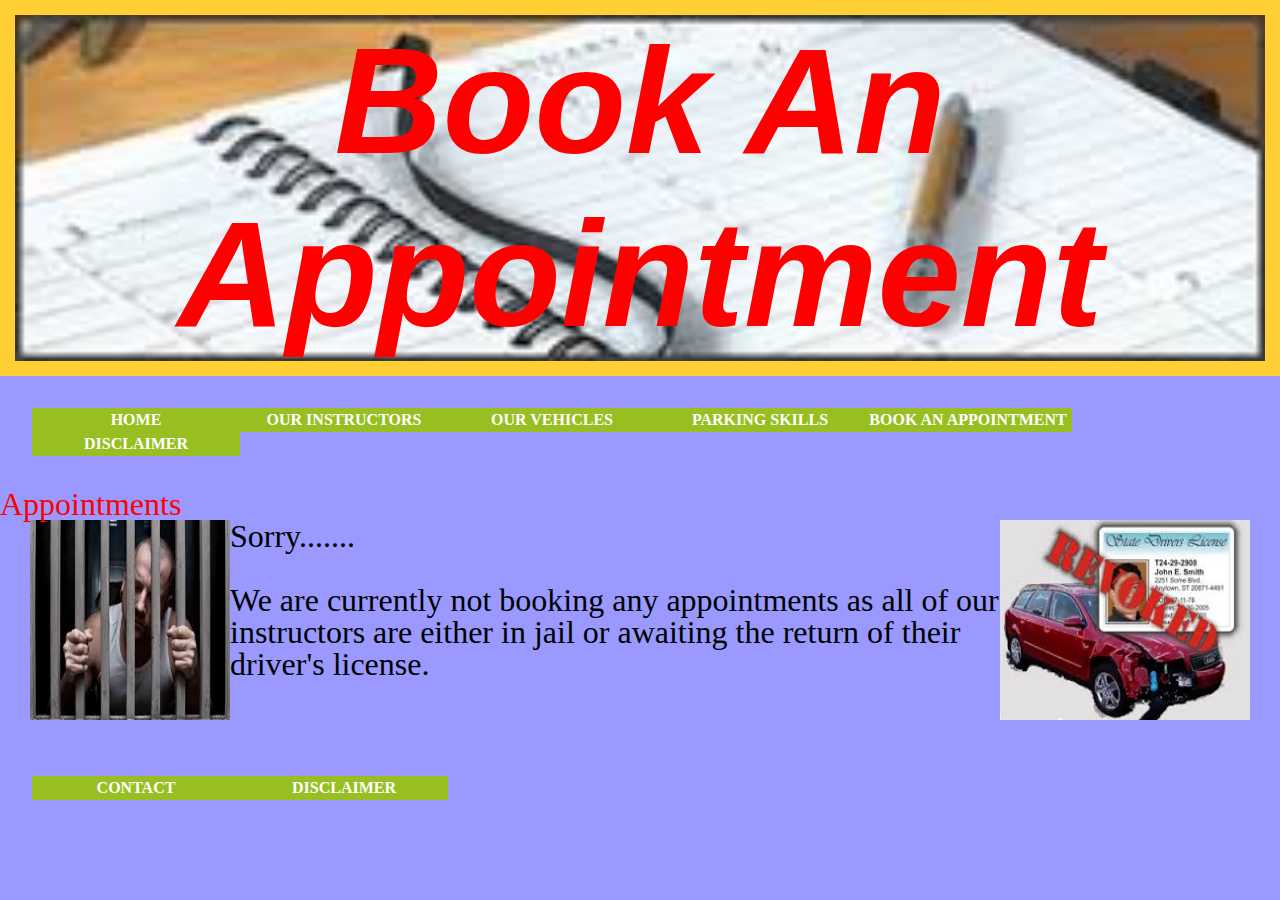
==== appointment.html @ 53e55c63 "Initial commit for driving school" ====
<!DOCTYPE html>
<html>
	<head>
		<meta charset="UTF-8">
		<title>Appointment</title>
		<link rel="stylesheet" type="text/css" href="css/style.css">

		<body>
	<header class="masthead_appointment">
		
	
		
		<h1><center><font color="red">Book An Appointment</center></h1>
	


</header>

<nav>
<style>
ul {
    list-style-type: none;
    margin: 0;
    padding: 2em;
    overflow: hidden;
}

li {
    float: left;
}

a:link, a:visited {
    display: block;
    width: 200px;
    font-weight: bold;
    color: #FFFFFF;
    background-color: #98bf21;
    text-align: center;
    padding: 4px;
    text-decoration: none;
    text-transform: uppercase;
}

a:hover, a:active {
    background-color: #7A991A;
}
</style>
<ul>

		<li><a href="index.html">Home</a></li>
		<li><a href="instructors.html">Our Instructors</a></li>
		<li><a href="vehicles.html">Our Vehicles</a></li>
		<li><a href="parking.html">Parking Skills</a></li>
		<li><a href="appointment.html">Book an Appointment</a></li>
		<li><a href="disclaimer.html">Disclaimer</a></li>

	</ul>
		

</nav>

		<div class = "appointment">
			
			<h1>Appointments</h1>
			<p> <img class="floatleft" src="_images/in_jail.jpeg" alt="in jail" ><img class="floatright" src="_images/revoked.jpeg" alt="revoked" ><font color="black">Sorry.......</br></br>We are currently not booking any appointments as all of our instructors are either in jail or awaiting the return of their driver's license.</p>
		</div>
		</br></br></br></br>
		
<footer class="footer">
	<style>
ul {
    list-style-type: none;
    margin: 0;
    padding: 2em;
    overflow: hidden;
    font-size: 1em;

}

li {
    float: left;
}

a:link, a:visited {
    display: block;
    width: 200px;
    font-weight: bold;
    color: #FFFFFF;
    background-color: #98bf21;
    text-align: center;
    padding: 4px;
    text-decoration: none;
    text-transform: uppercase;
}

a:hover, a:active {
    background-color: #7A991A;
}
</style>
	<ul>

		<li><a href="contact.html">Contact</a></li>
		<li><a href="disclaimer.html">Disclaimer</a></li>
	
	</ul>

</footer>
			


		

		
	</body>
</html>
---- css/style.css ----
/* http://meyerweb.com/eric/tools/css/reset/ 
   v2.0 | 20110126
   License: none (public domain)
*/

html, body, div, span, applet, object, iframe,
h1, h2, h3, h4, h5, h6, p, blockquote, pre,
a, abbr, acronym, address, big, cite, code,
del, dfn, em, img, ins, kbd, q, s, samp,
small, strike, strong, sub, sup, tt, var,
b, u, i, center,
dl, dt, dd, ol, ul, li,
fieldset, form, label, legend,
table, caption, tbody, tfoot, thead, tr, th, td,
article, aside, canvas, details, embed, 
figure, figcaption, footer, header, hgroup, 
menu, nav, output, ruby, section, summary,
time, mark, audio, video {
    margin: 0;
    padding: 0;
    border: 0;
    font-size: 100%;
    font: inherit;
    vertical-align: baseline;
}
/* HTML5 display-role reset for older browsers */
article, aside, details, figcaption, figure, 
footer, header, hgroup, menu, nav, section {
    display: block;
}
body {
    line-height: 1;
}
ol, ul {
    list-style: none;
}
blockquote, q {
    quotes: none;
}
blockquote:before, blockquote:after,
q:before, q:after {
    content: '';
    content: none;
}
table {
    border-collapse: collapse;
    border-spacing: 0;
}

/*end reset*/

body{
     background-color:#9999ff;
}
.content-footer,
.masthead-heading,
.masthead-intro {
  text-align: center;

}

.masthead_home {
    /*padding: 1em;*/
    /*padding-top: 0em;*/
    padding-bottom: 2em;
    
    text-align: center;
    max-width: 1600px;
    /*max-height: 735px;*/
    margin-left: auto;
    margin-right: auto;
    background-image: url('../_images/d_school3.jpg');
    background-repeat: no-repeat;
    background-size: 100%;
    border: solid .1em #FFCF33;
    font: italic bold 150px arial, sans serif;

}
.home{
  font-size: 2em;

 }

.masthead_instructors {
    padding: 1em;

    text-align: center;
    max-width: 1600px;
    margin-left: auto;
    margin-right: auto;
    background-image: url('../_images/gang.jpg');
    background-repeat: no-repeat;
    background-size: 100%;
    border: solid .1em #FFCF33;
    font: italic bold 150px arial, sans serif;
}

.instructors {
    font-size: 2em;

}

.masthead_vehicles {
    padding: 1em;
    
    text-align: center;
    max-width: 1600px;
    margin-left: auto;
    margin-right: auto;
    background-image: url('../_images/clunkers.jpg');
    background-repeat: no-repeat;
    background-size: 100%;
    border: solid .1em #FFCF33;
    font: italic bold 150px arial, sans serif;

}
.vehicles {
    font-size: 2em;
}

.masthead_parking {
 
    padding-top: 1em;
    padding-bottom: 1em;
    
    text-align: center;
    max-width: 1600px;
    margin-left: auto;
    margin-right: auto;
    background-image: url('../_images/parking.jpeg');
    background-repeat: no-repeat;
    background-size: 100%;
    border: solid .1em #FFCF33;
    font: italic bold 150px arial, sans serif;

}
.parking {
    font-size: 2em;
}


.masthead_disclaimer {
    
    padding-top: 1em;
    padding-bottom: 1em;
    
    text-align: center;
    max-width: 1600px;
    margin-left: auto;
    margin-right: auto;
    background-image: url('../_images/disclaimer_2.jpeg');
    background-repeat: no-repeat;
    background-size: 100%;
    border: solid .1em #FFCF33;
    font: italic bold 150px arial, sans serif;
}
.disclaimer {
         font-size: 2em;
    
}

.masthead_appointment {
    //*padding-top: 1em;*/
    /*padding-bottom: .25em;*/
    /*padding-top: 1em;*/
    /*padding: 0;*/
    
    text-align: center;
    max-width: 1600px;
    margin-left: auto;
    margin-right: auto;
    background-image: url('../_images/appointment.jpeg');
    background-repeat: no-repeat;
    background-size: 100%;
    border: solid .1em #FFCF33;
    font: italic bold 150px arial, sans serif;

}
.appointment {

   font-size: 2em;
    align: center; 
}
.masthead_contact {
 
    padding-top: 1em;
    padding-bottom: 1em;
    
    text-align: center;
    max-width: 1600px;
    margin-left: auto;
    margin-right: auto;
    background-image: url('../_images/contact.jpeg');
    background-repeat: no-repeat;
    background-size: 100%;
    border: solid .1em #FFCF33;
    font: italic bold 150px arial, sans serif;

}
.contact {
    font-size: 2em;
}

.floatleft
{
    float: left;
    width: 200px;
    height: 200px;
    margin-left: 30px
}
.floatright{
    float: right;
    width: 250px;
    height: 200px;
    margin-right: 30px
}

.menu {

    text-align: center;

}
/*.footer{
    font-size: .5em
}*/
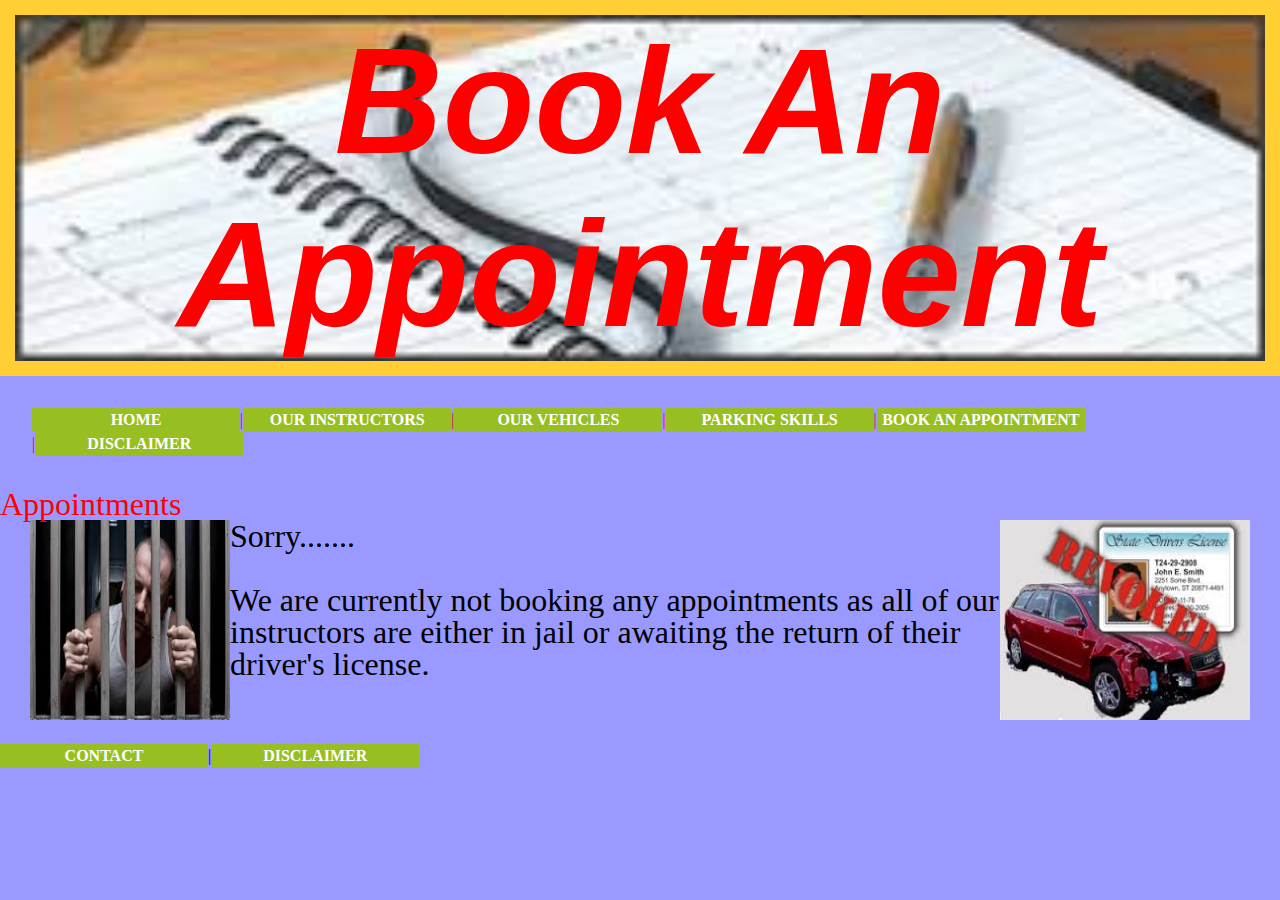
==== commit 4412bfb1: "changes 4/12 - 1" ====
--- a/appointment.html
+++ b/appointment.html
@@ -4,47 +4,16 @@
 		<meta charset="UTF-8">
 		<title>Appointment</title>
 		<link rel="stylesheet" type="text/css" href="css/style.css">
-
+	</head>
 		<body>
 	<header class="masthead_appointment">
 		
-	
-		
 		<h1><center><font color="red">Book An Appointment</center></h1>
-	
-
 
 </header>
 
-<nav>
-<style>
-ul {
-    list-style-type: none;
-    margin: 0;
-    padding: 2em;
-    overflow: hidden;
-}
+<nav class="nav">
 
-li {
-    float: left;
-}
-
-a:link, a:visited {
-    display: block;
-    width: 200px;
-    font-weight: bold;
-    color: #FFFFFF;
-    background-color: #98bf21;
-    text-align: center;
-    padding: 4px;
-    text-decoration: none;
-    text-transform: uppercase;
-}
-
-a:hover, a:active {
-    background-color: #7A991A;
-}
-</style>
 <ul>
 
 		<li><a href="index.html">Home</a></li>
@@ -56,7 +25,6 @@
 
 	</ul>
 		
-
 </nav>
 
 		<div class = "appointment">
@@ -67,36 +35,7 @@
 		</br></br></br></br>
 		
 <footer class="footer">
-	<style>
-ul {
-    list-style-type: none;
-    margin: 0;
-    padding: 2em;
-    overflow: hidden;
-    font-size: 1em;
-
-}
-
-li {
-    float: left;
-}
-
-a:link, a:visited {
-    display: block;
-    width: 200px;
-    font-weight: bold;
-    color: #FFFFFF;
-    background-color: #98bf21;
-    text-align: center;
-    padding: 4px;
-    text-decoration: none;
-    text-transform: uppercase;
-}
-
-a:hover, a:active {
-    background-color: #7A991A;
-}
-</style>
+	
 	<ul>
 
 		<li><a href="contact.html">Contact</a></li>
@@ -106,10 +45,5 @@
 
 </footer>
 			
-
-
-		
-
-		
 	</body>
 </html>--- a/css/style.css
+++ b/css/style.css
@@ -52,28 +52,68 @@
 body{
      background-color:#9999ff;
 }
-.content-footer,
-.masthead-heading,
-.masthead-intro {
-  text-align: center;
-
+.nav
+
+ul {
+    list-style-type: none;
+    margin: 0;
+    padding: 2em;
+    overflow: hidden;
+}
+
+li {
+    float: left;
+}
+
+a:link, a:visited {
+    /*display: block;*/
+    display: inline-block;
+    width: 200px;
+    font-weight: bold;
+    color: #FFFFFF;
+    background-color: #98bf21;
+    text-align: center;
+    padding: 4px;
+    text-decoration: none;
+    text-transform: uppercase;
+}
+
+a:hover, a:active {
+    background-color: #7A991A;
+}
+
+
+.nav ul li:before {
+content: "|";
+}
+
+.nav ul li:first-child:before {
+content: none;
+}
+
+.footer ul li:before {
+content: "|";
+}
+
+.footer ul li:first-child:before {
+content: none;
 }
 
 .masthead_home {
     /*padding: 1em;*/
     /*padding-top: 0em;*/
-    padding-bottom: 2em;
+    padding-bottom: 1em;
     
     text-align: center;
     max-width: 1600px;
     /*max-height: 735px;*/
     margin-left: auto;
     margin-right: auto;
-    background-image: url('../_images/d_school3.jpg');
-    background-repeat: no-repeat;
-    background-size: 100%;
-    border: solid .1em #FFCF33;
-    font: italic bold 150px arial, sans serif;
+    /*background-image: url('../_images/d_school3.jpg');
+    background-repeat: no-repeat;
+    background-size: 100%;
+    border: solid .1em #FFCF33;
+    font: italic bold 150px arial, sans serif;*/
 
 }
 .home{
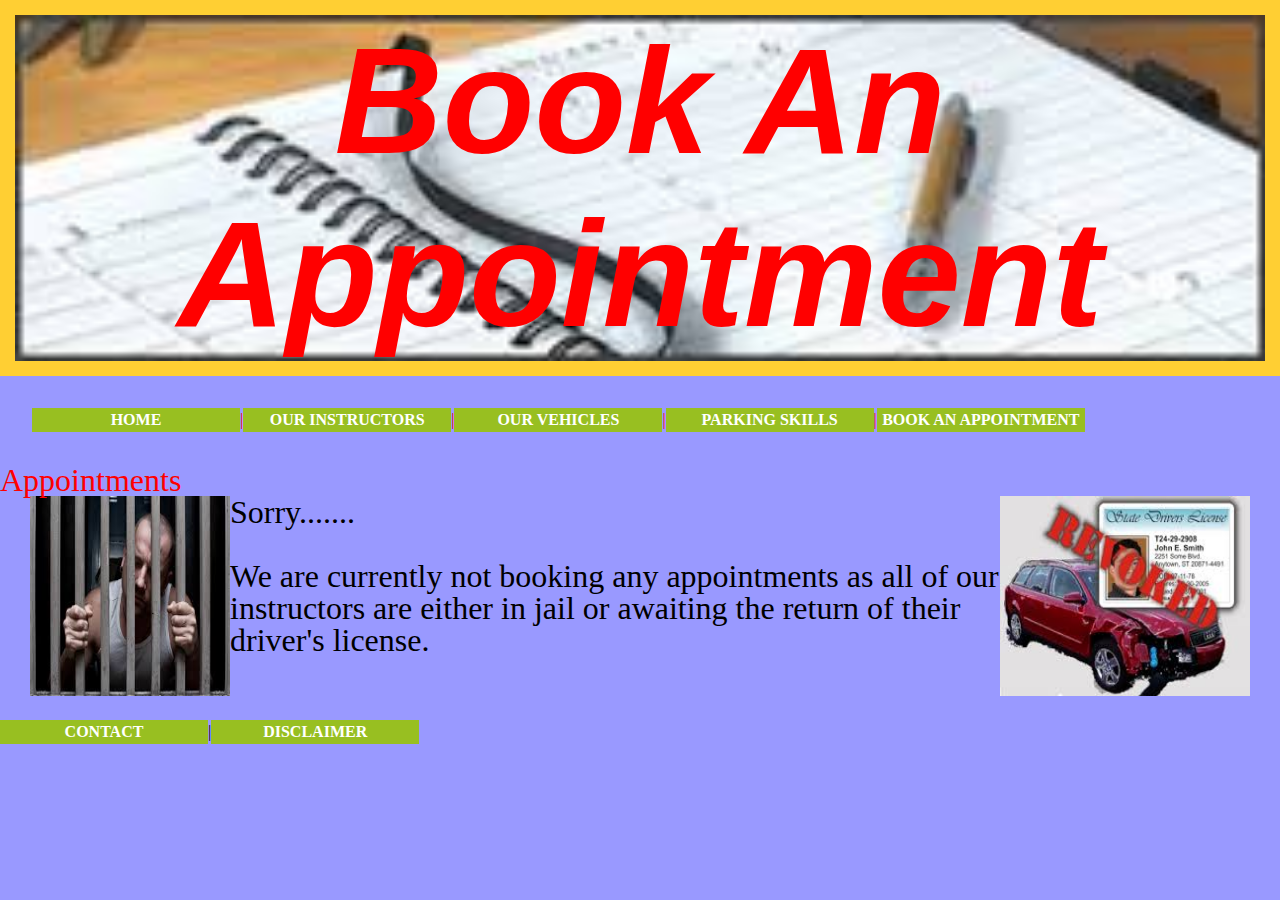
==== commit 84ec0c5c: "save 4/12 - 3" ====
--- a/appointment.html
+++ b/appointment.html
@@ -21,7 +21,6 @@
 		<li><a href="vehicles.html">Our Vehicles</a></li>
 		<li><a href="parking.html">Parking Skills</a></li>
 		<li><a href="appointment.html">Book an Appointment</a></li>
-		<li><a href="disclaimer.html">Disclaimer</a></li>
 
 	</ul>
 		
